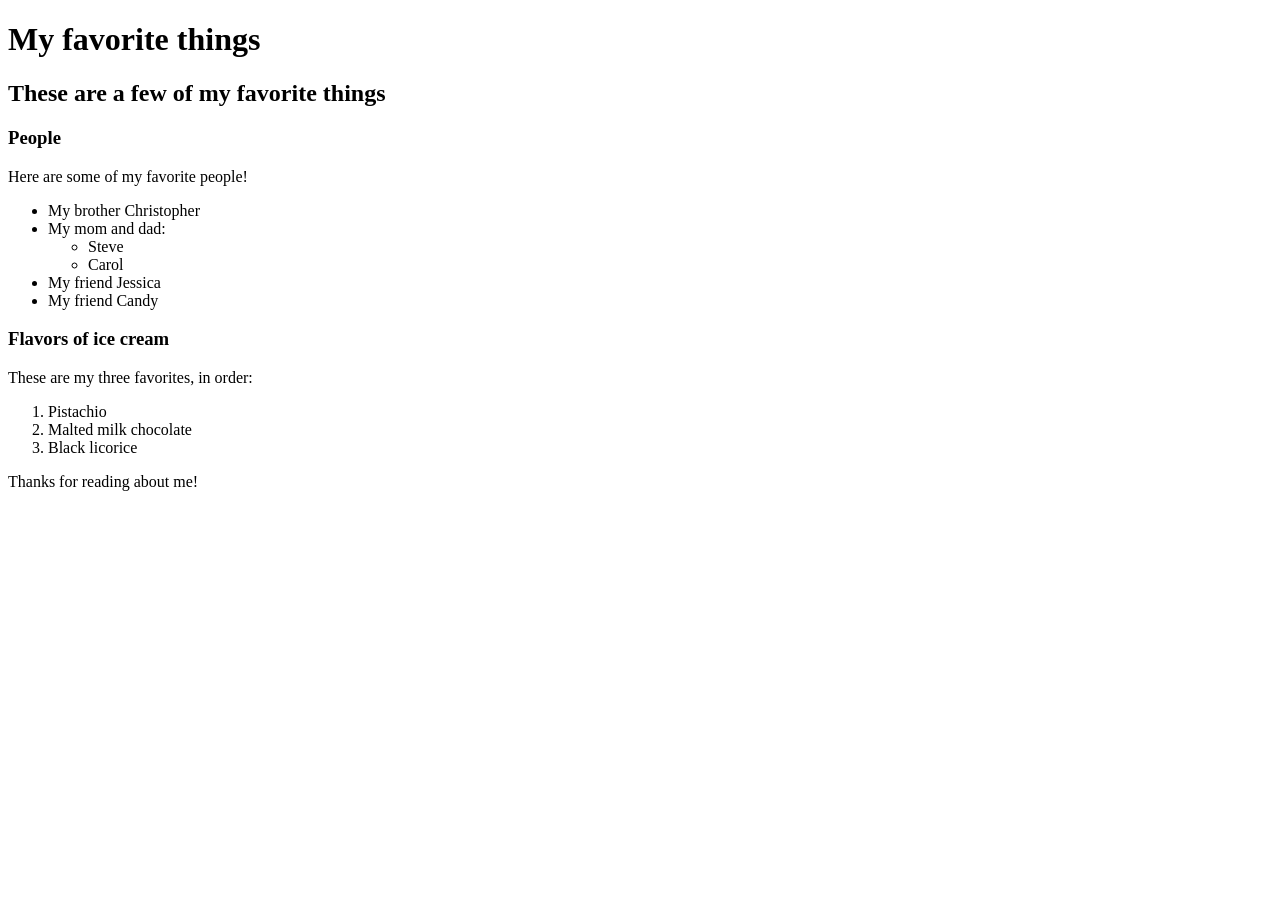
==== favorite-things.html @ 35e326bb "add web page with info on favorite things" ====
<!DOCTYPE html>
<html lang="en-US">
<head>
    <title>Micheal's favorite things</title>
</head>
<body>
    <h1>My favorite things</h1>
    <h2>These are a few of my favorite things</h2>

    <h3>People</h3>
    <p>Here are some of my favorite people!</p>
    <ul>
        <li>My brother Christopher</li>
        <li>My mom and dad:
            <ul>
                <li>Steve</li>
                <li>Carol</li>
            </ul>
        </li>
        <li>My friend Jessica</li>
        <li>My friend Candy</li>
    </ul>

    <h3>Flavors of ice cream</h3>
    <p>These are my three favorites, in order:</p>
    <ol>
        <li>Pistachio</li>
        <li>Malted milk chocolate</li>
        <li>Black licorice</li>
    </ol>

    <p>Thanks for reading about me!</p>
</body>
</html>
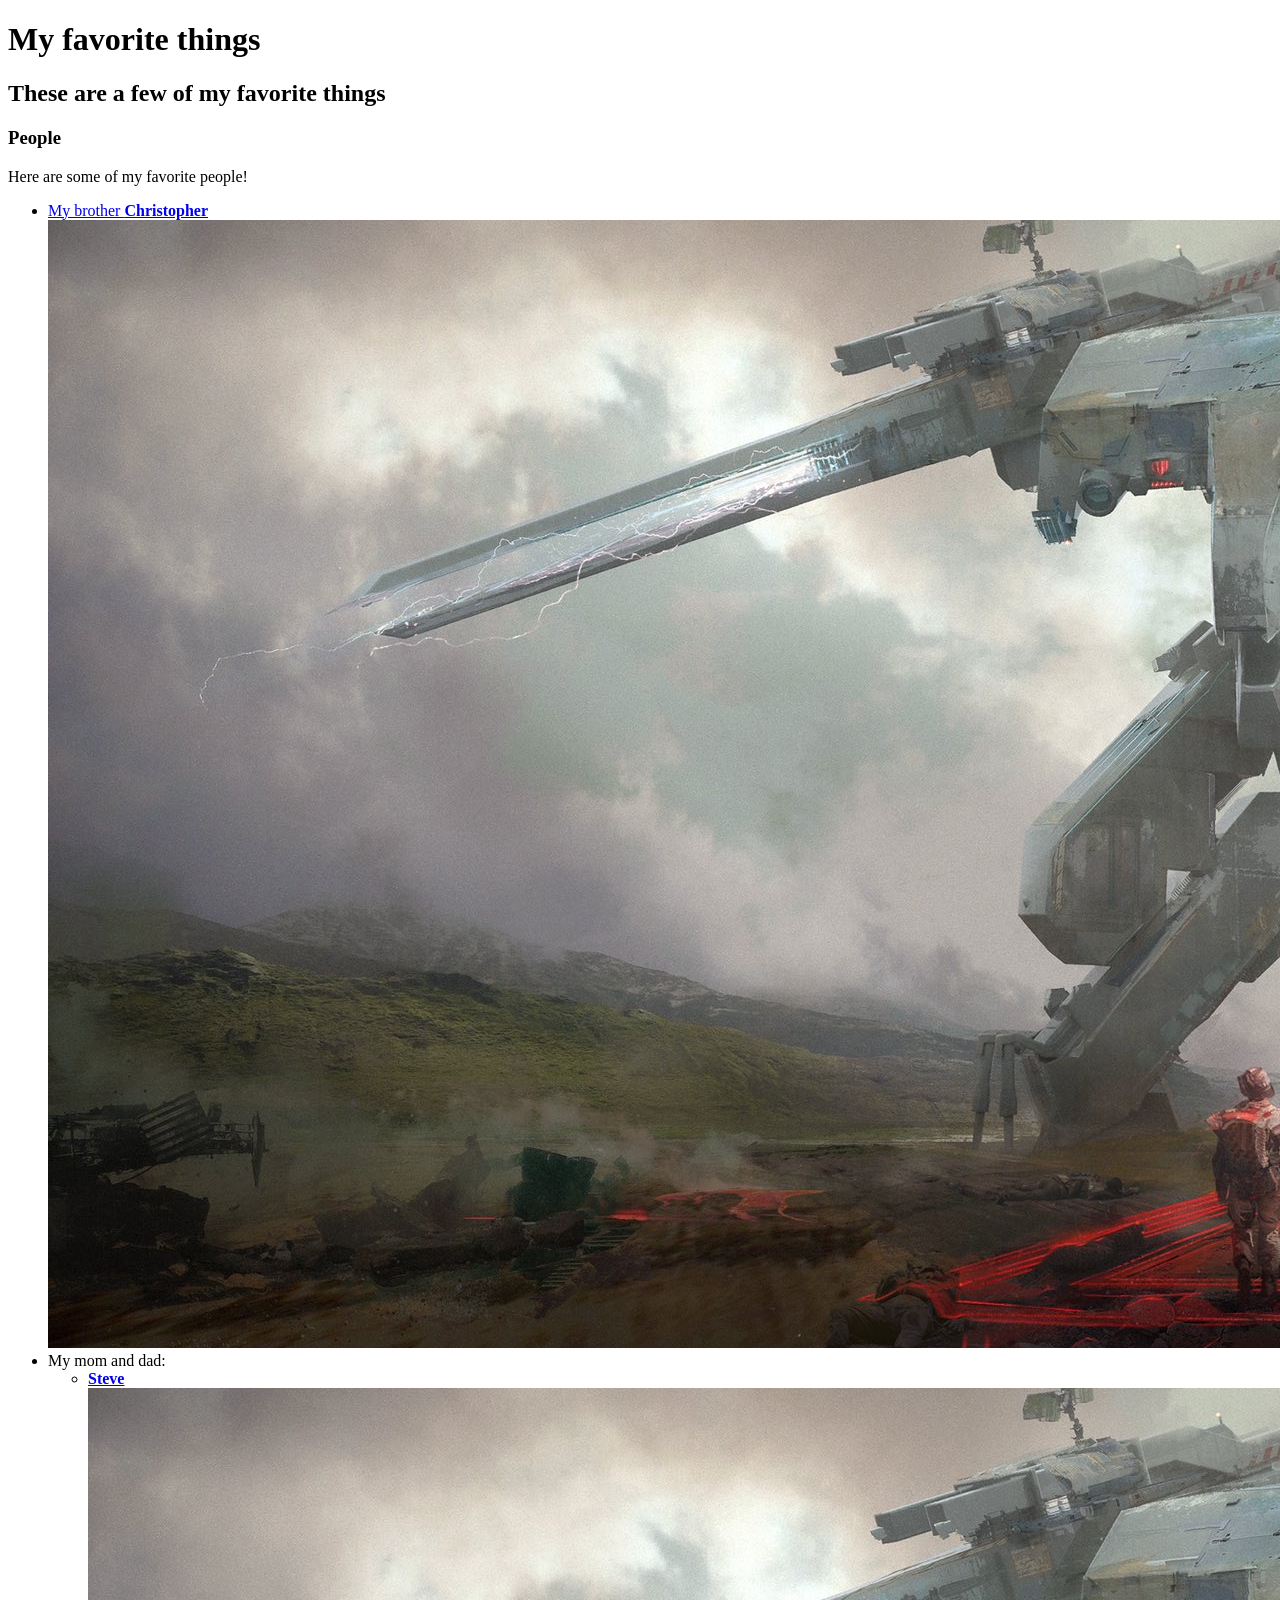
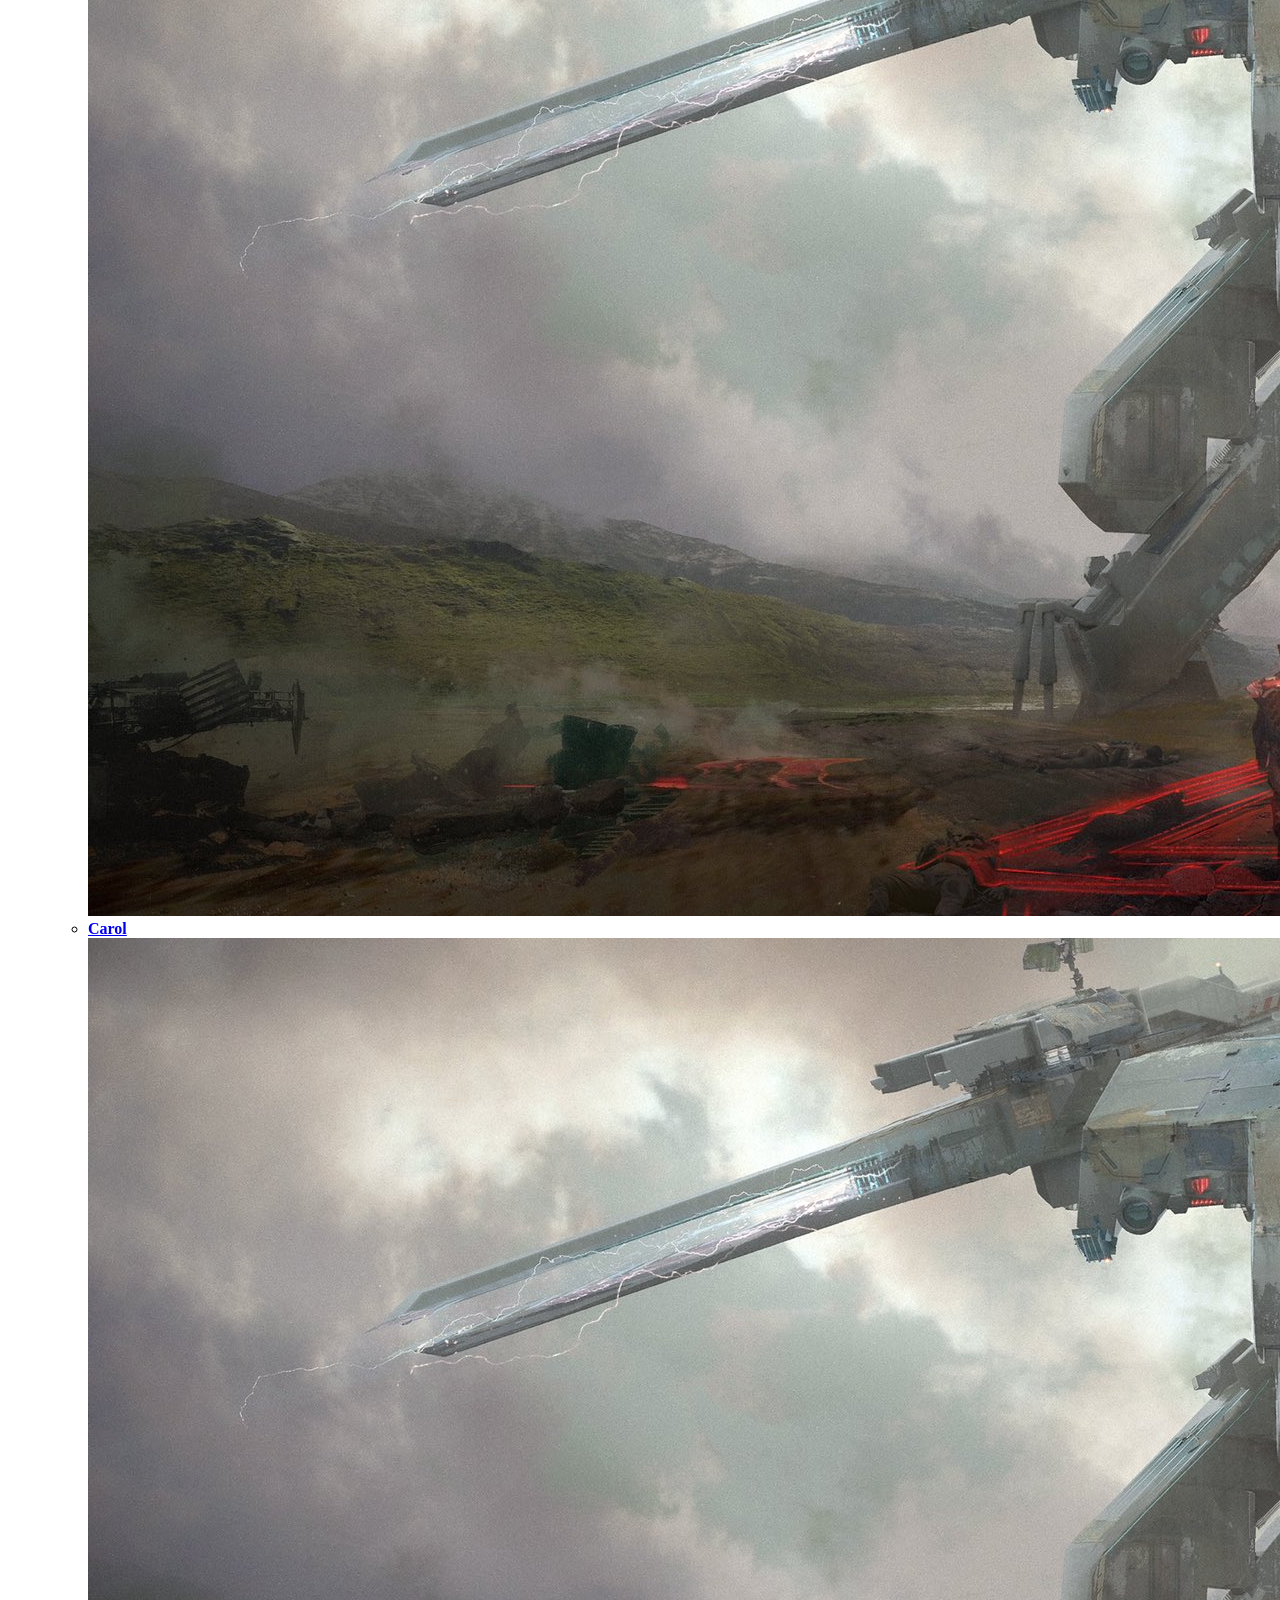
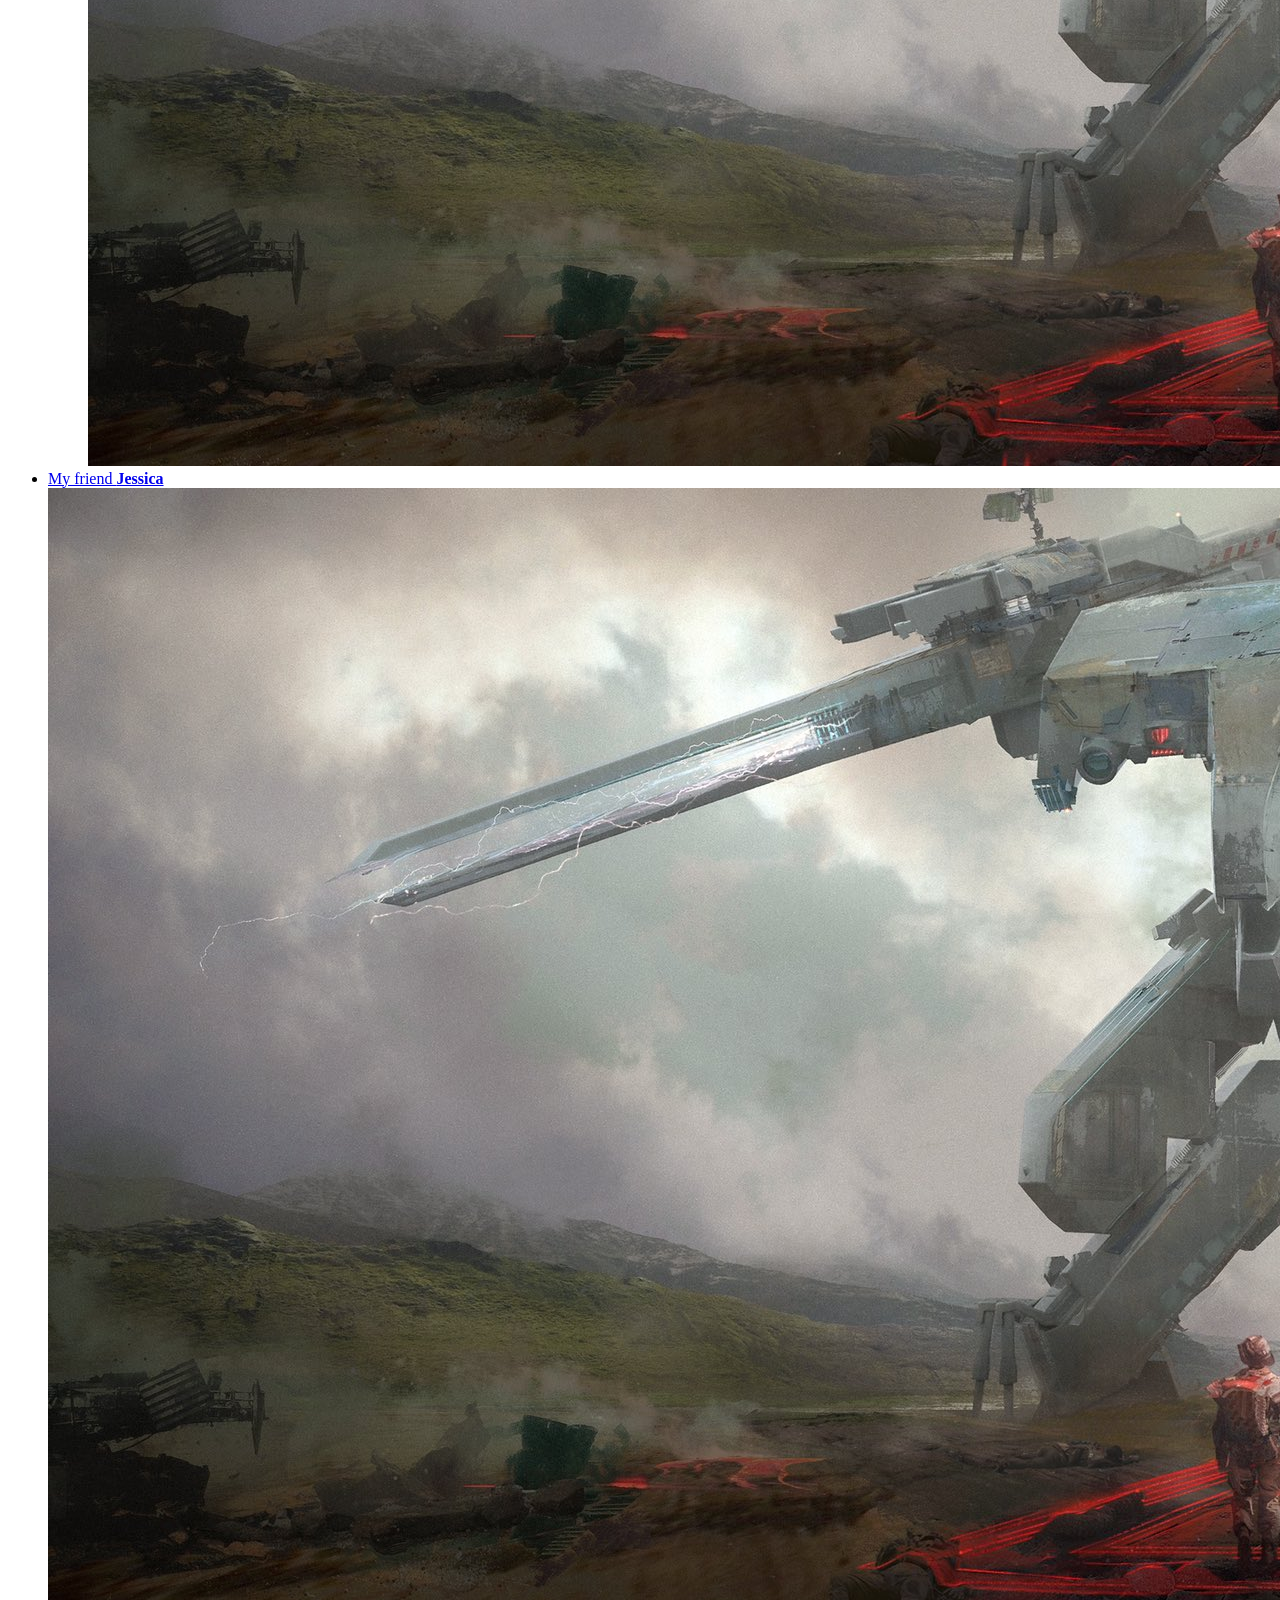
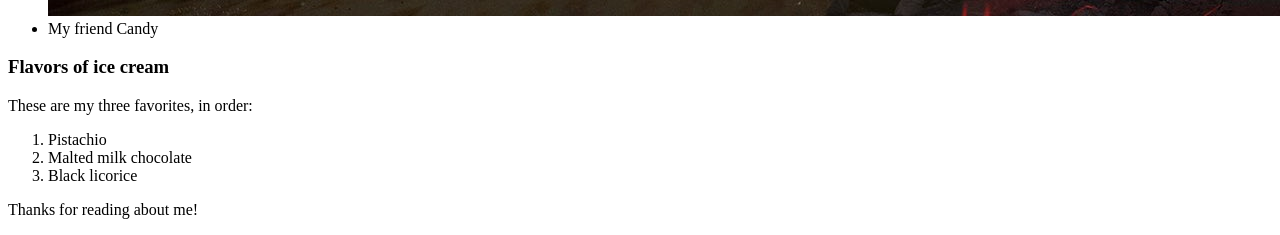
==== commit 774e6933: "trying again" ====
--- a/favorite-things.html
+++ b/favorite-things.html
@@ -10,14 +10,27 @@
     <h3>People</h3>
     <p>Here are some of my favorite people!</p>
     <ul>
-        <li>My brother Christopher</li>
+        <li>
+            <a href="http://www.example.com/christopher.html">My brother <strong>Christopher</strong>
+            <img src="img/christopher.jpg" alt="A photo of Christopher.">
+            </a>
+        </li>
         <li>My mom and dad:
             <ul>
-                <li>Steve</li>
-                <li>Carol</li>
+                <li>
+                    <a href="http://www.example.com/steve.html"><strong>Steve</strong>
+                    <img src="img/steve.jpg" alt="A photo of my dad"></a>
+                </li>
+                <li>
+                    <a href="http://www.example.com/carol.html"><strong>Carol</strong>
+                    <img src="img/carol.jpg" alt="A photo of my mom"></a>
+                </li>
             </ul>
         </li>
-        <li>My friend Jessica</li>
+        <li>
+            <a href="http://www.example.com/jessica">My friend <strong>Jessica</strong>
+            <img src="img/jessica.jpg" alt="A photo of Jessica"></a>
+        </li>
         <li>My friend Candy</li>
     </ul>
 
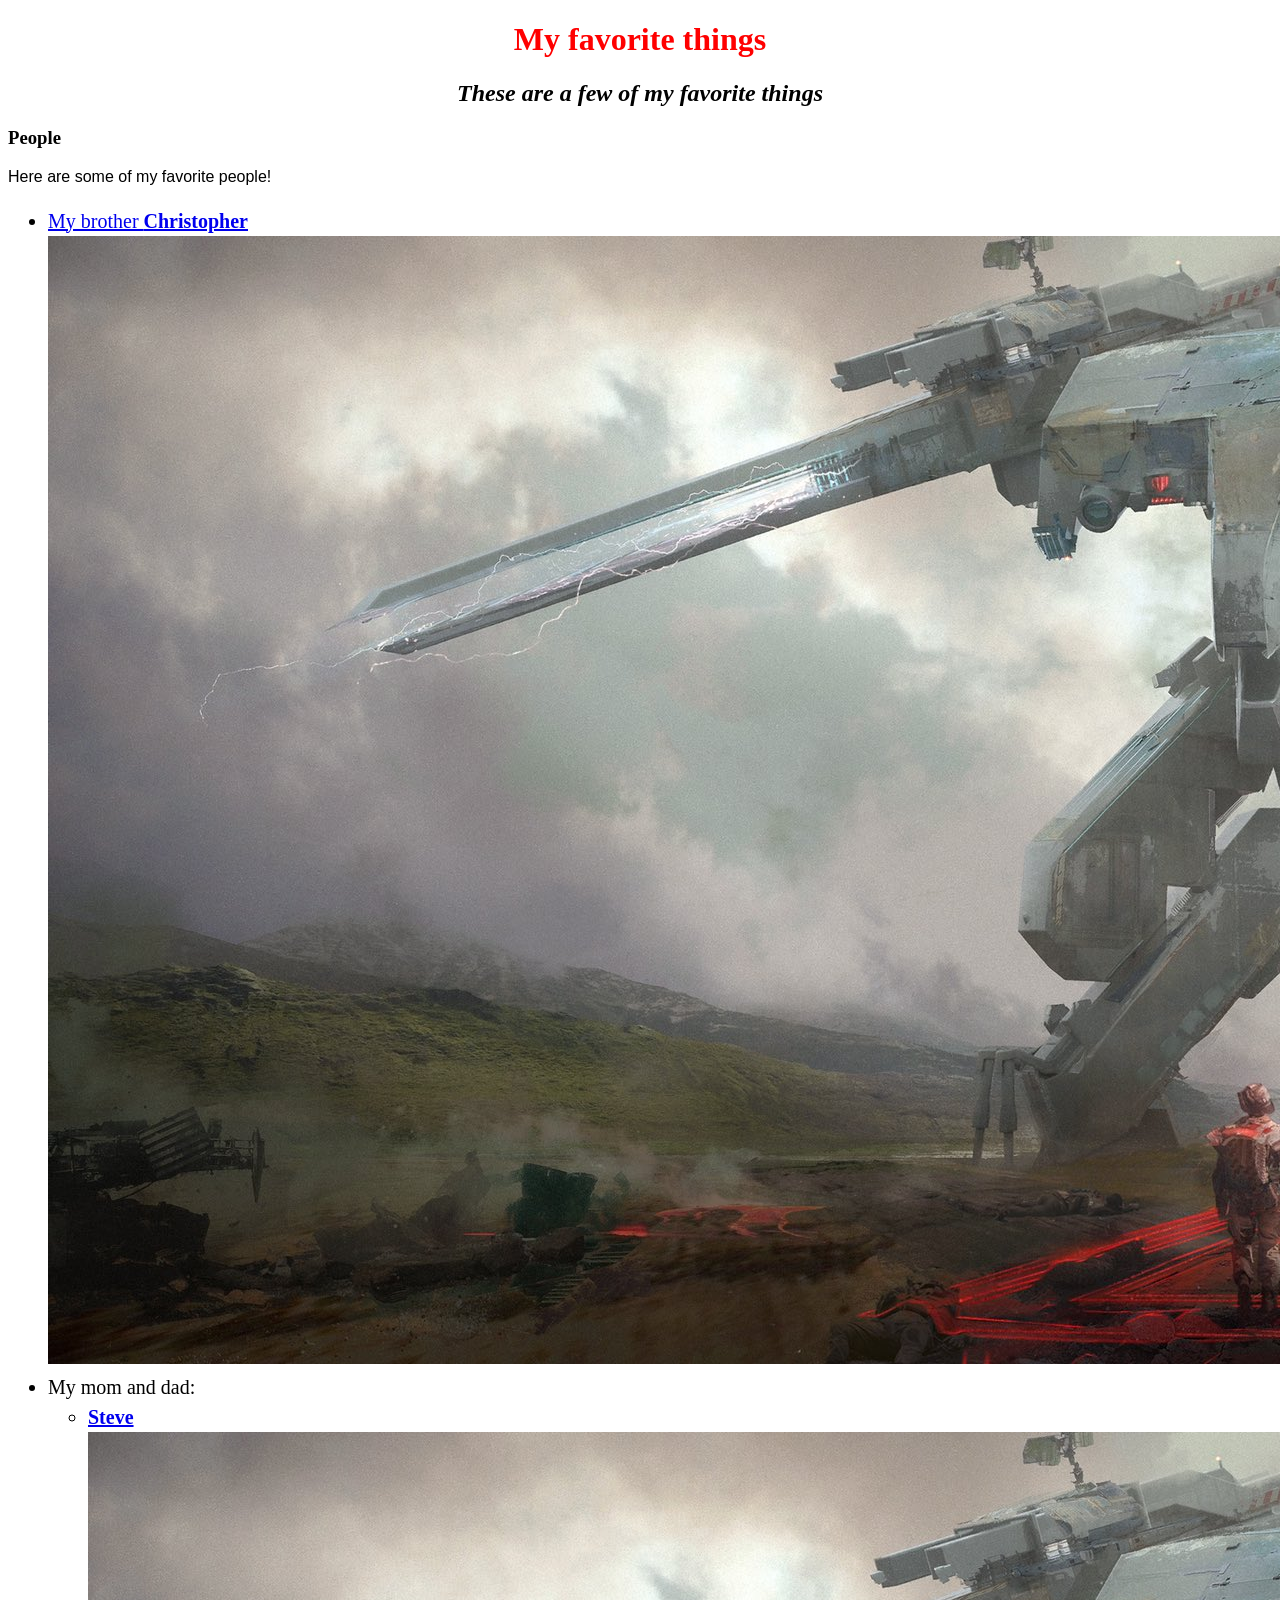
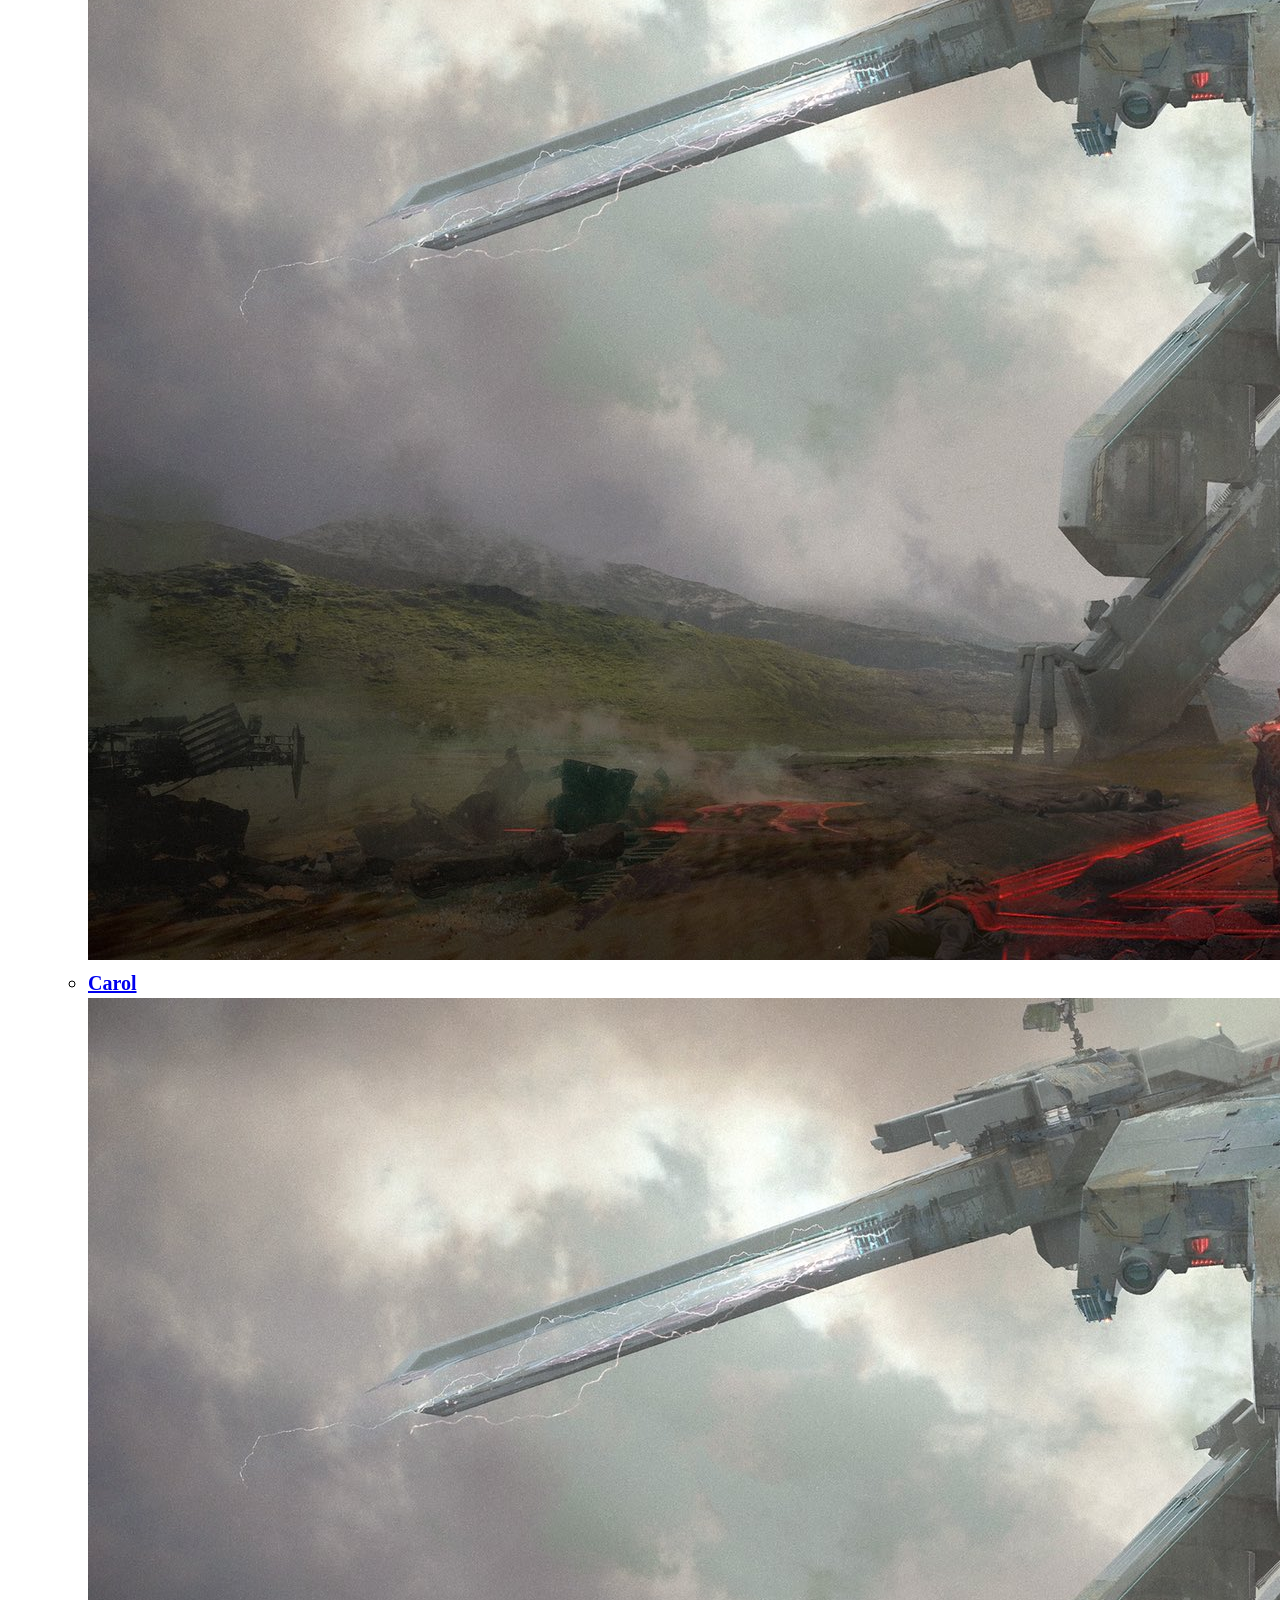
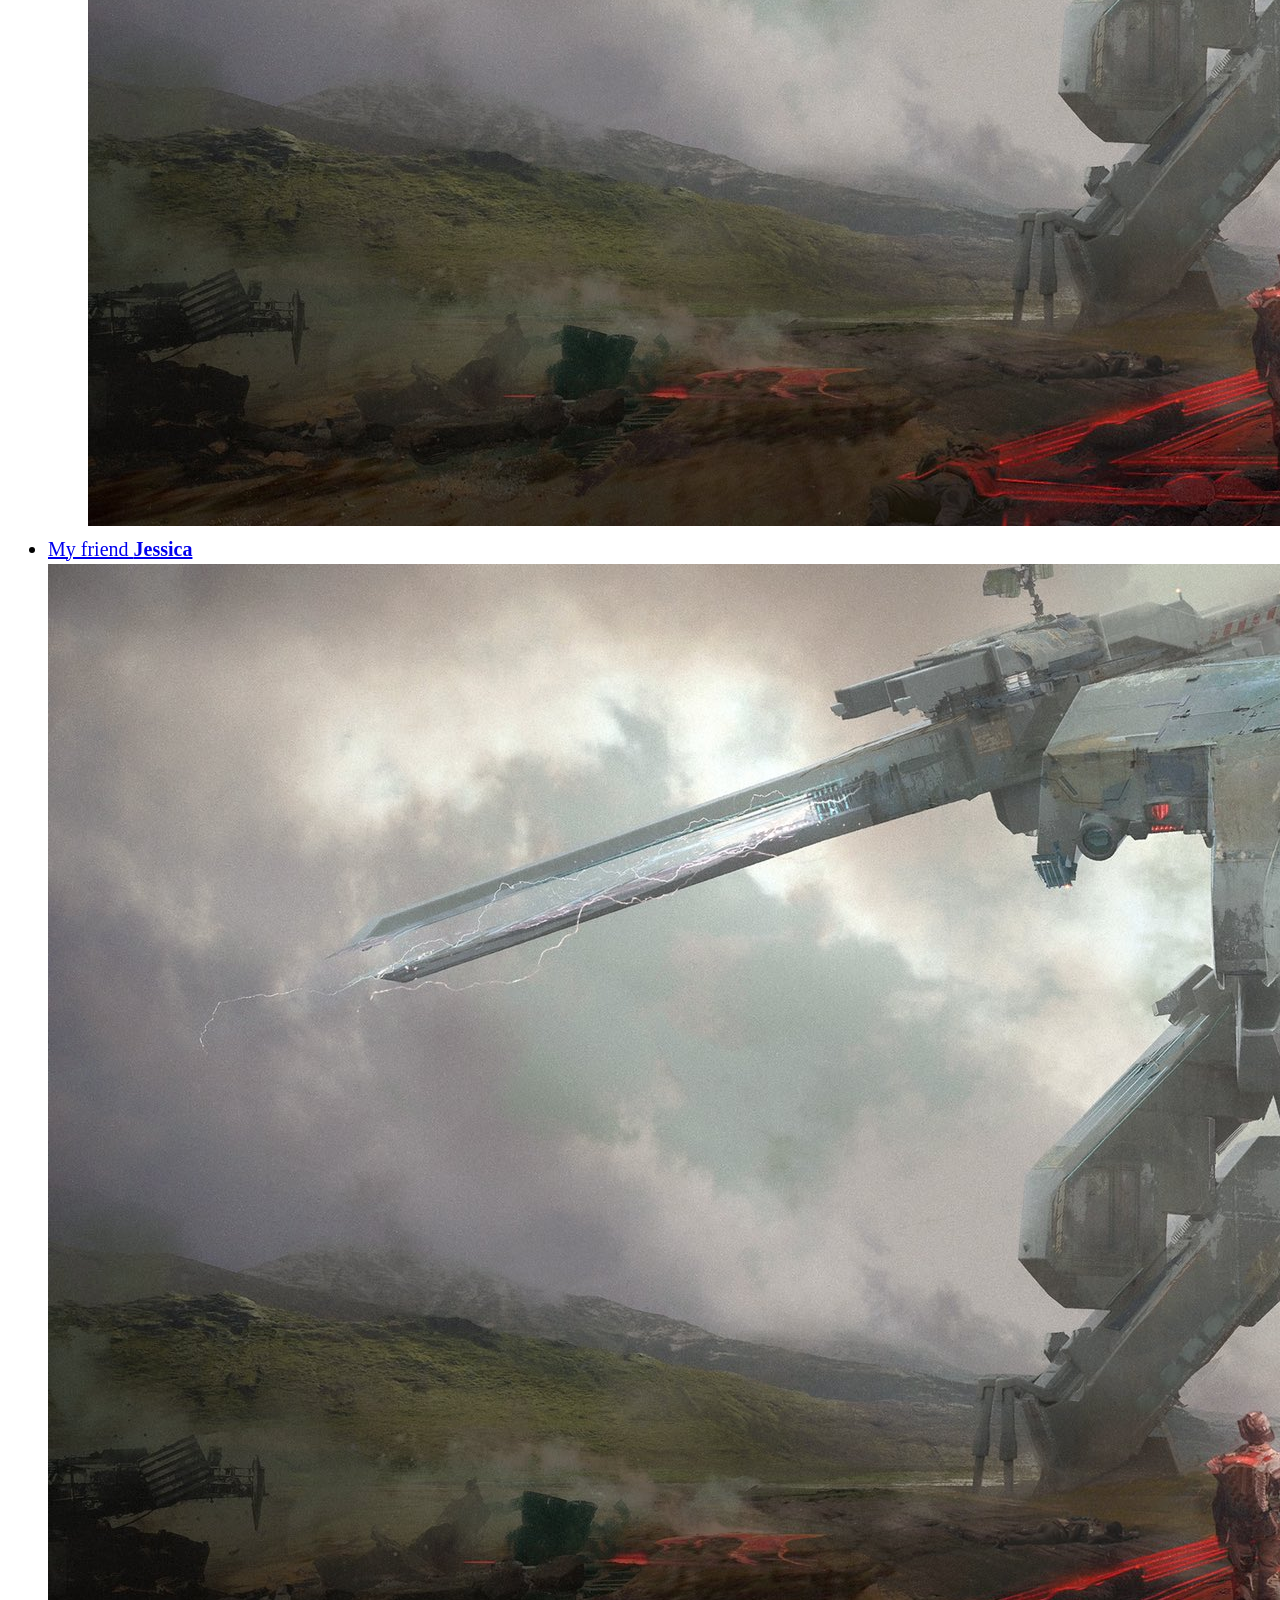
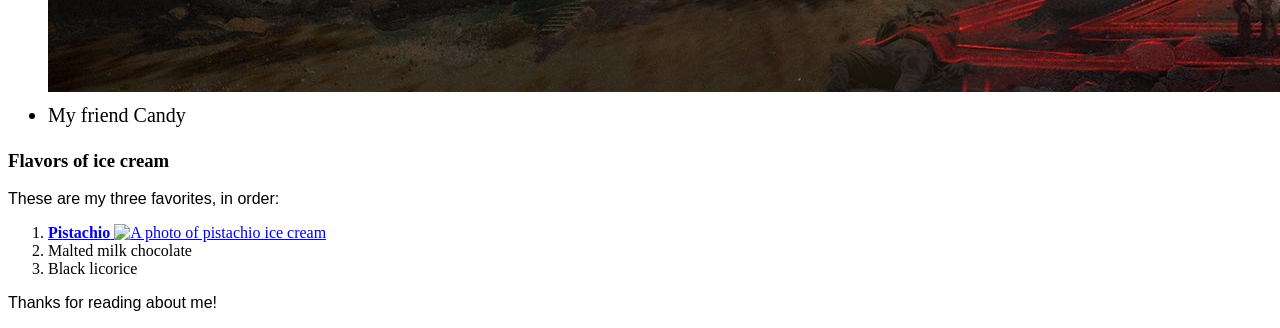
==== commit ccad9f32: "add styles for favorite-places.html" ====
--- a/favorite-things.html
+++ b/favorite-things.html
@@ -1,8 +1,11 @@
 <!DOCTYPE html>
 <html lang="en-US">
+
 <head>
+    <link href="css/favorite-things-styles.css" rel="stylesheet" type="text/css">
     <title>Micheal's favorite things</title>
 </head>
+
 <body>
     <h1>My favorite things</h1>
     <h2>These are a few of my favorite things</h2>
@@ -19,17 +22,17 @@
             <ul>
                 <li>
                     <a href="http://www.example.com/steve.html"><strong>Steve</strong>
-                    <img src="img/steve.jpg" alt="A photo of my dad"></a>
+                        <img src="img/steve.jpg" alt="A photo of my dad"></a>
                 </li>
                 <li>
                     <a href="http://www.example.com/carol.html"><strong>Carol</strong>
-                    <img src="img/carol.jpg" alt="A photo of my mom"></a>
+                        <img src="img/carol.jpg" alt="A photo of my mom"></a>
                 </li>
             </ul>
         </li>
         <li>
             <a href="http://www.example.com/jessica">My friend <strong>Jessica</strong>
-            <img src="img/jessica.jpg" alt="A photo of Jessica"></a>
+                <img src="img/jessica.jpg" alt="A photo of Jessica"></a>
         </li>
         <li>My friend Candy</li>
     </ul>
@@ -37,11 +40,16 @@
     <h3>Flavors of ice cream</h3>
     <p>These are my three favorites, in order:</p>
     <ol>
-        <li>Pistachio</li>
+        <li>
+            <a href="https://www.epicurious.com/recipes/food/views/pistachio-ice-cream-5902"><strong>Pistachio</strong>
+                <img src="https://assets.epicurious.com/photos/5747b49a5a5fbbae31ae4aed/6:4/w_620%2Ch_413/shutterstock_303021722.jpg"
+                    alt="A photo of pistachio ice cream"></a>
+        </li>
         <li>Malted milk chocolate</li>
         <li>Black licorice</li>
     </ol>
 
     <p>Thanks for reading about me!</p>
 </body>
+
 </html>
--- a/css/favorite-things-styles.css
+++ b/css/favorite-things-styles.css
@@ -0,0 +1,18 @@
+h1 {
+    color: red;
+    text-align: center;
+}
+
+h2 {
+    font-style: italic;
+    text-align: center;
+}
+
+p {
+    font-family: sans-serif;
+}
+
+ul {
+    font-size: 20px;
+    line-height: 30px;
+}
